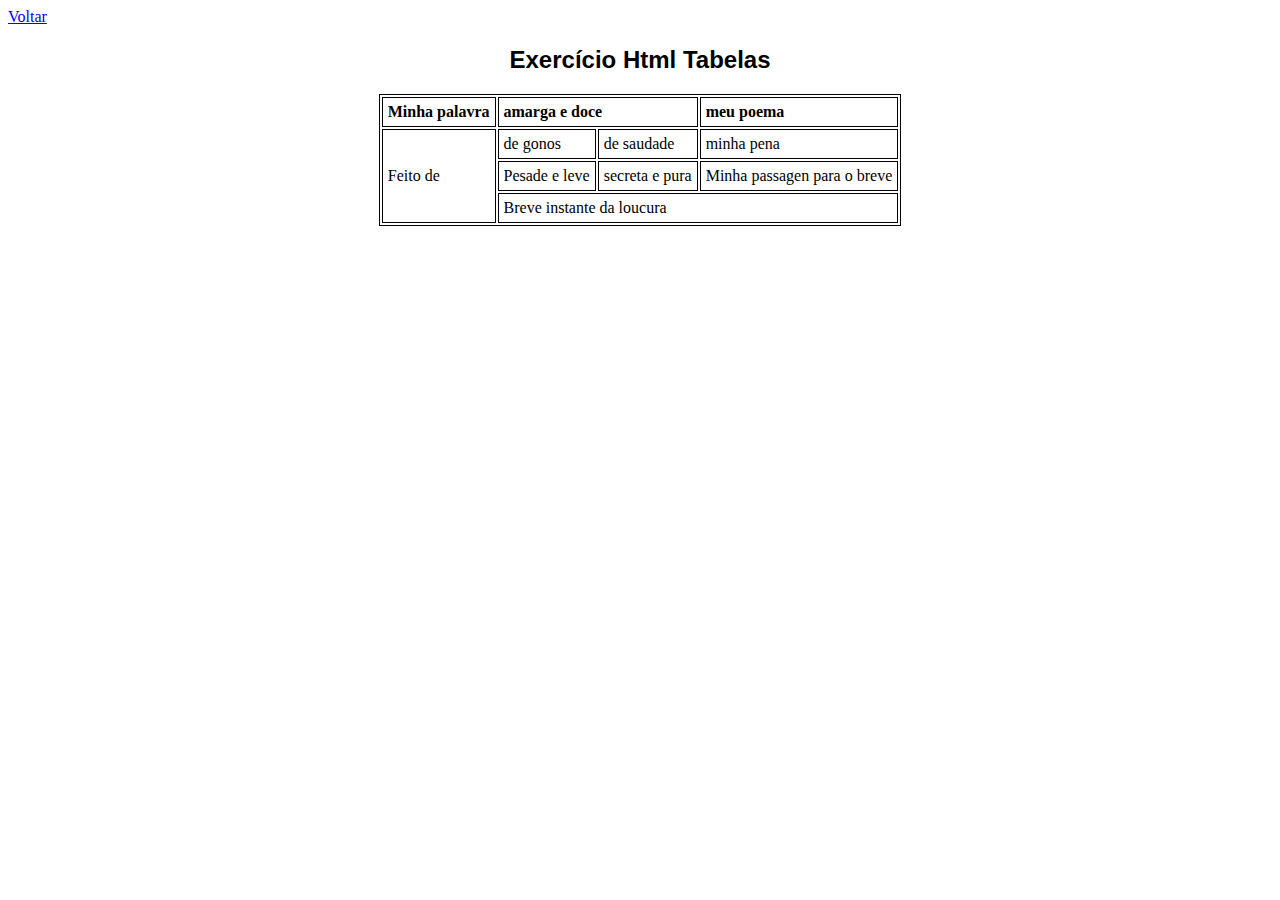
==== tabela.html @ cae058d3 "Add files via upload" ====
<!DOCTYPE html>
<html lang="en">
<head>
    <meta charset="UTF-8">
    <meta http-equiv="X-UA-Compatible" content="IE=edge">
    <meta name="viewport" content="width=device-width, initial-scale=1.0">
    <title>Document</title>

    <style>




        .tabela {
            margin: auto;
        }
        h2 {
            font-family: 'Franklin Gothic Medium', 'Arial Narrow', Arial, sans-serif;
            text-align: center;
        }
      
        table, th, td {
            border: 1px solid black;
        
            justify-content: center;
        }

        th, td {
            padding: 5px;
            text-align: left;    
        }

    

 


       

        
      

        
    </style>
</head>
<body>


    <a href="index.html">Voltar</a>
    <h2>Exercício Html Tabelas</h2>
    <table class="tabela">
        <tr>
            <th>Minha palavra</th>
            <th colspan="2" >amarga e doce</th>
            <th >meu poema</th>
        </tr>
        <tr>
            <td rowspan="3">Feito de </td>
            <td>de gonos</td>
            <td>de saudade</td>
            <td>minha pena</td>   
        </tr>

        <tr>
            <td >Pesade e leve </td>
            <td>secreta e pura</td>
            <td>Minha passagen para o breve</td>
        </tr>

        <tr>
            <td colspan="3">Breve instante da loucura</td>
        </tr>
      

        
    </table>

    

    
</body>
</html>
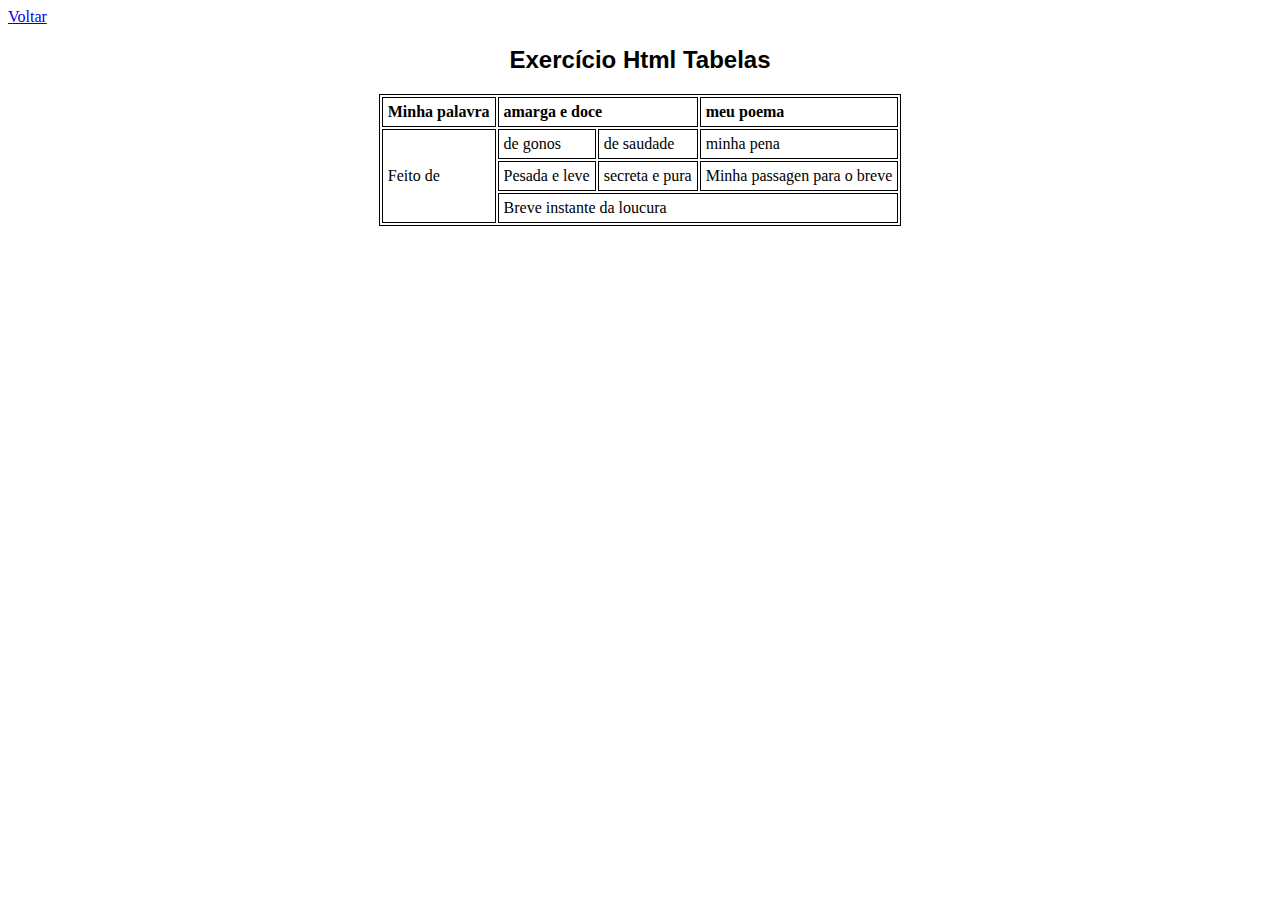
==== commit 75bb5980: "Update tabela.html" ====
--- a/tabela.html
+++ b/tabela.html
@@ -62,7 +62,7 @@
         </tr>
 
         <tr>
-            <td >Pesade e leve </td>
+            <td >Pesada e leve </td>
             <td>secreta e pura</td>
             <td>Minha passagen para o breve</td>
         </tr>
@@ -79,4 +79,4 @@
 
     
 </body>
-</html>+</html>
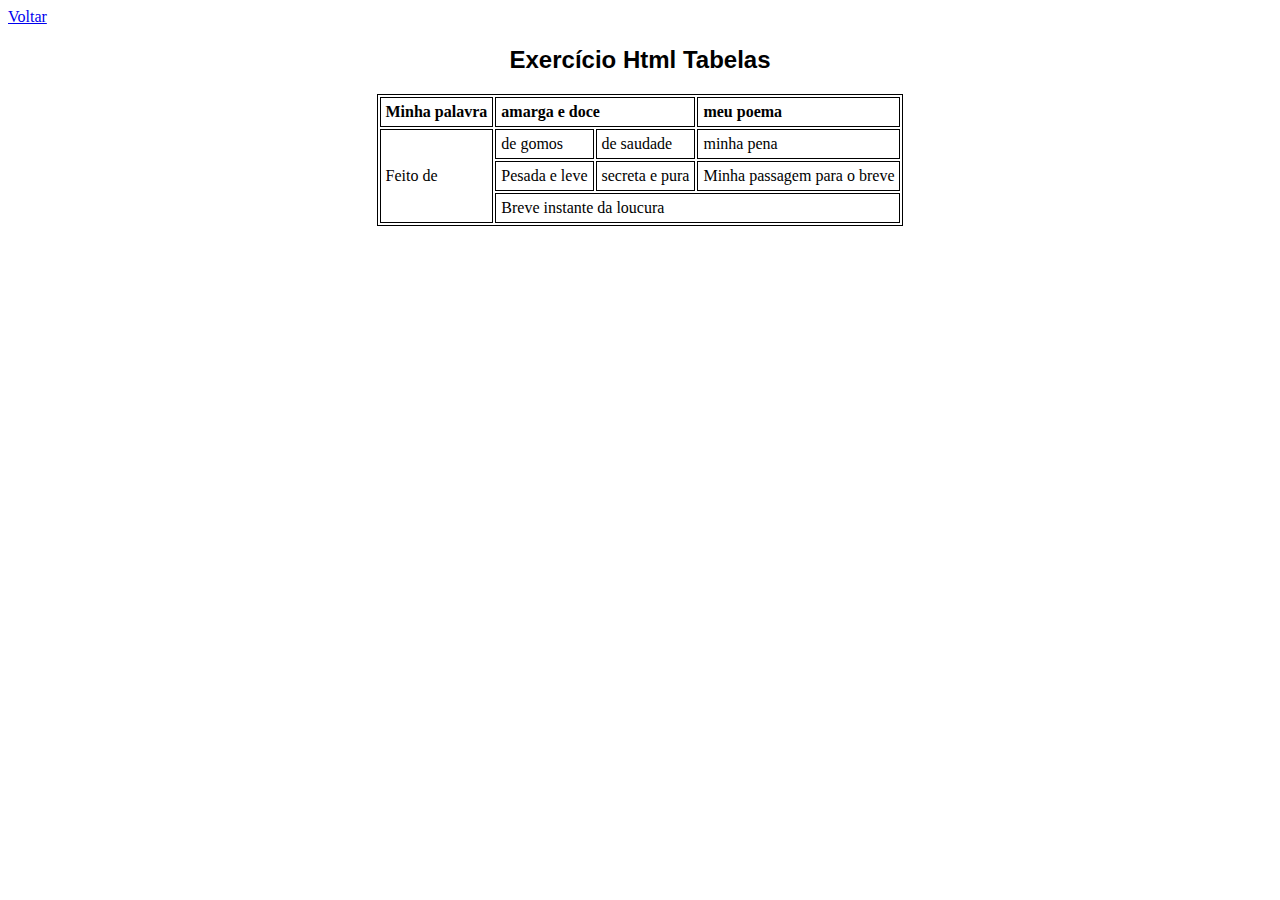
==== commit 753910c5: "Update tabela.html" ====
--- a/tabela.html
+++ b/tabela.html
@@ -56,7 +56,7 @@
         </tr>
         <tr>
             <td rowspan="3">Feito de </td>
-            <td>de gonos</td>
+            <td>de gomos</td>
             <td>de saudade</td>
             <td>minha pena</td>   
         </tr>
@@ -64,7 +64,7 @@
         <tr>
             <td >Pesada e leve </td>
             <td>secreta e pura</td>
-            <td>Minha passagen para o breve</td>
+            <td>Minha passagem para o breve</td>
         </tr>
 
         <tr>
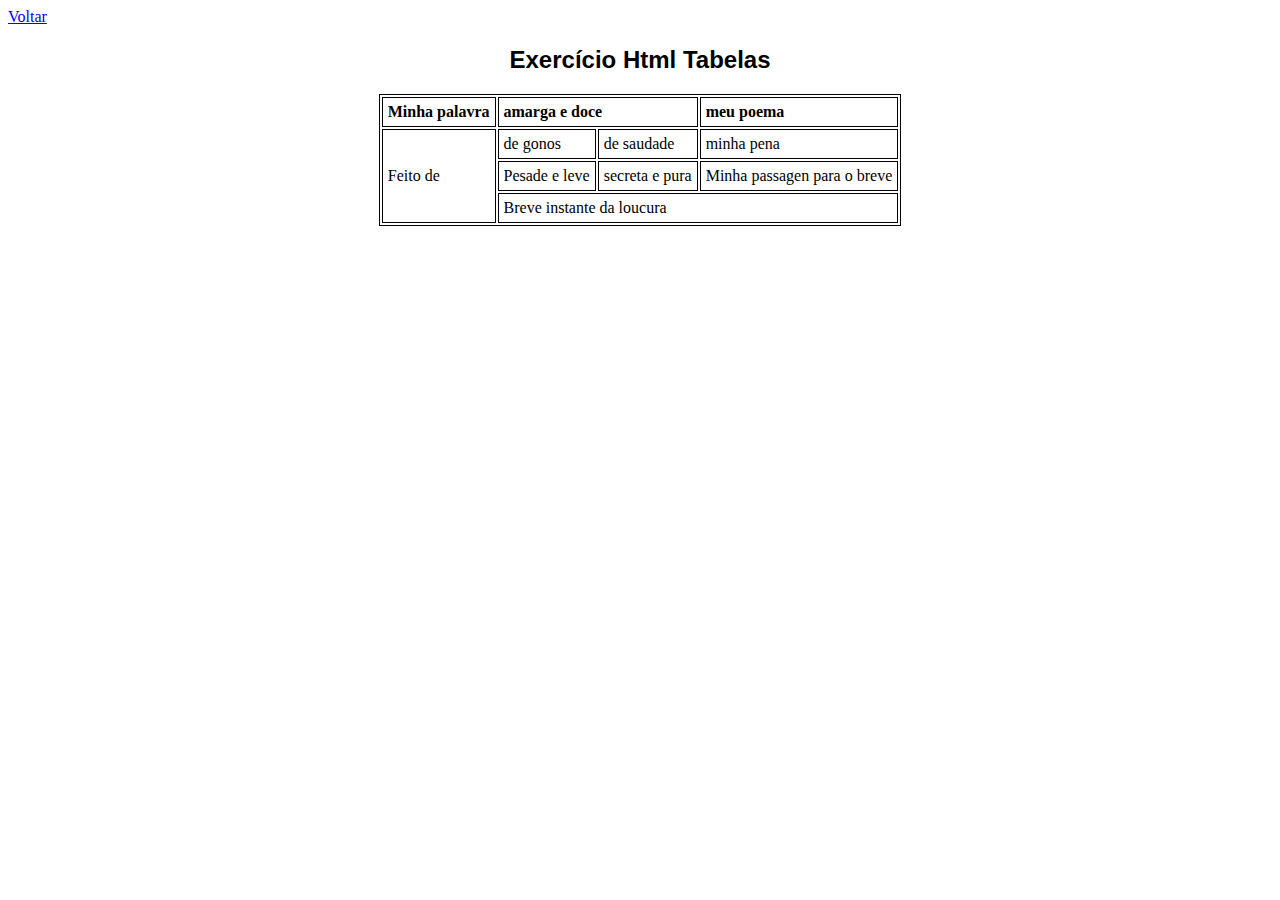
==== commit 5bff0b21: "Add files via upload" ====
--- a/tabela.html
+++ b/tabela.html
@@ -6,42 +6,7 @@
     <meta name="viewport" content="width=device-width, initial-scale=1.0">
     <title>Document</title>
 
-    <style>
-
-
-
-
-        .tabela {
-            margin: auto;
-        }
-        h2 {
-            font-family: 'Franklin Gothic Medium', 'Arial Narrow', Arial, sans-serif;
-            text-align: center;
-        }
-      
-        table, th, td {
-            border: 1px solid black;
-        
-            justify-content: center;
-        }
-
-        th, td {
-            padding: 5px;
-            text-align: left;    
-        }
-
-    
-
- 
-
-
-       
-
-        
-      
-
-        
-    </style>
+    <link rel="stylesheet" href="tabela.css">
 </head>
 <body>
 
@@ -56,15 +21,15 @@
         </tr>
         <tr>
             <td rowspan="3">Feito de </td>
-            <td>de gomos</td>
+            <td>de gonos</td>
             <td>de saudade</td>
             <td>minha pena</td>   
         </tr>
 
         <tr>
-            <td >Pesada e leve </td>
+            <td >Pesade e leve </td>
             <td>secreta e pura</td>
-            <td>Minha passagem para o breve</td>
+            <td>Minha passagen para o breve</td>
         </tr>
 
         <tr>
@@ -79,4 +44,4 @@
 
     
 </body>
-</html>
+</html>--- a/tabela.css
+++ b/tabela.css
@@ -0,0 +1,18 @@
+.tabela {
+    margin: auto;
+}
+h2 {
+    font-family: 'Franklin Gothic Medium', 'Arial Narrow', Arial, sans-serif;
+    text-align: center;
+}
+
+table, th, td {
+    border: 1px solid black;
+
+    justify-content: center;
+}
+
+th, td {
+    padding: 5px;
+    text-align: left;    
+}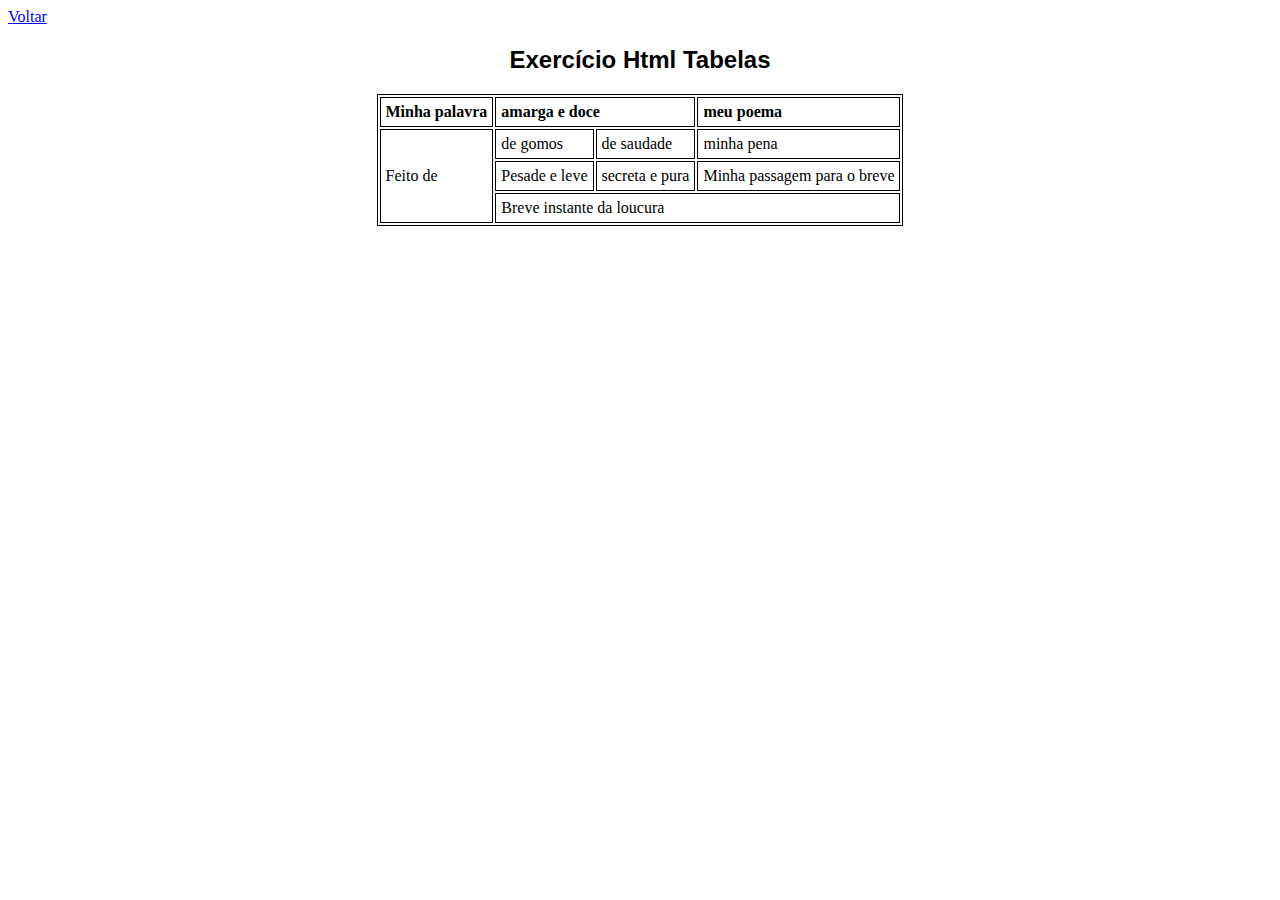
==== commit f5634ad0: "Update tabela.html" ====
--- a/tabela.html
+++ b/tabela.html
@@ -21,7 +21,7 @@
         </tr>
         <tr>
             <td rowspan="3">Feito de </td>
-            <td>de gonos</td>
+            <td>de gomos</td>
             <td>de saudade</td>
             <td>minha pena</td>   
         </tr>
@@ -29,7 +29,7 @@
         <tr>
             <td >Pesade e leve </td>
             <td>secreta e pura</td>
-            <td>Minha passagen para o breve</td>
+            <td>Minha passagem para o breve</td>
         </tr>
 
         <tr>
@@ -44,4 +44,4 @@
 
     
 </body>
-</html>+</html>
